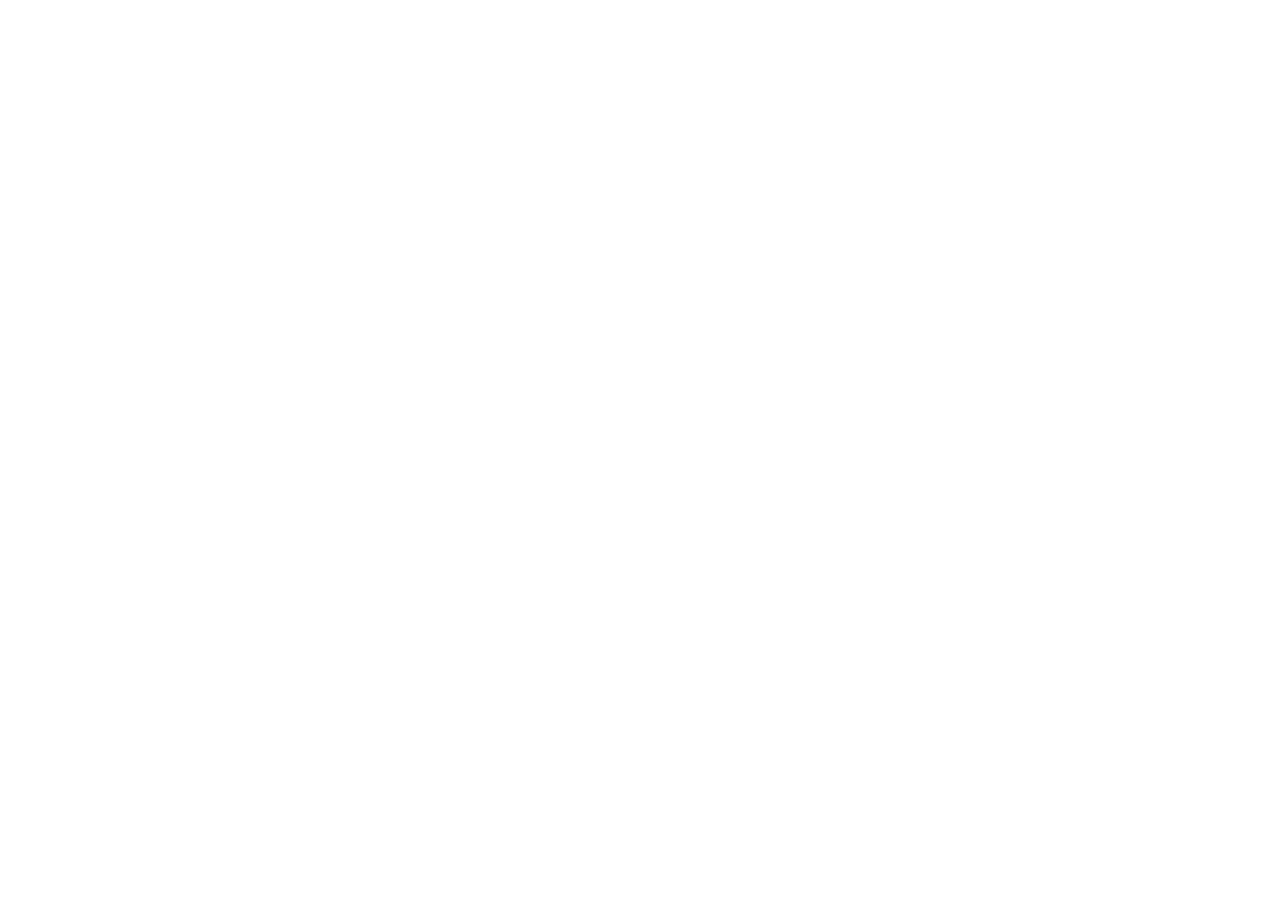
==== index.html @ e0745a7a "1" ====
<!DOCTYPE html>
<html lang="en">
	<head>
		<meta charset="UTF-8">
		<title>Document</title>
		<link rel="stylesheet" href="/resources/css/style.css">
		<link rel="stylesheet" href="/resources/css/normalize.css">
		<link rel="stylesheet" href="/resources/css/fonts.css">
	</head>
	<body>
		
	</body>
</html>
---- resources/css/fonts.css ----
/*@font-face{
	font-family: 'Titillium Light';
	src: url('../fonts/Titillium-Thin.otf');
}*/
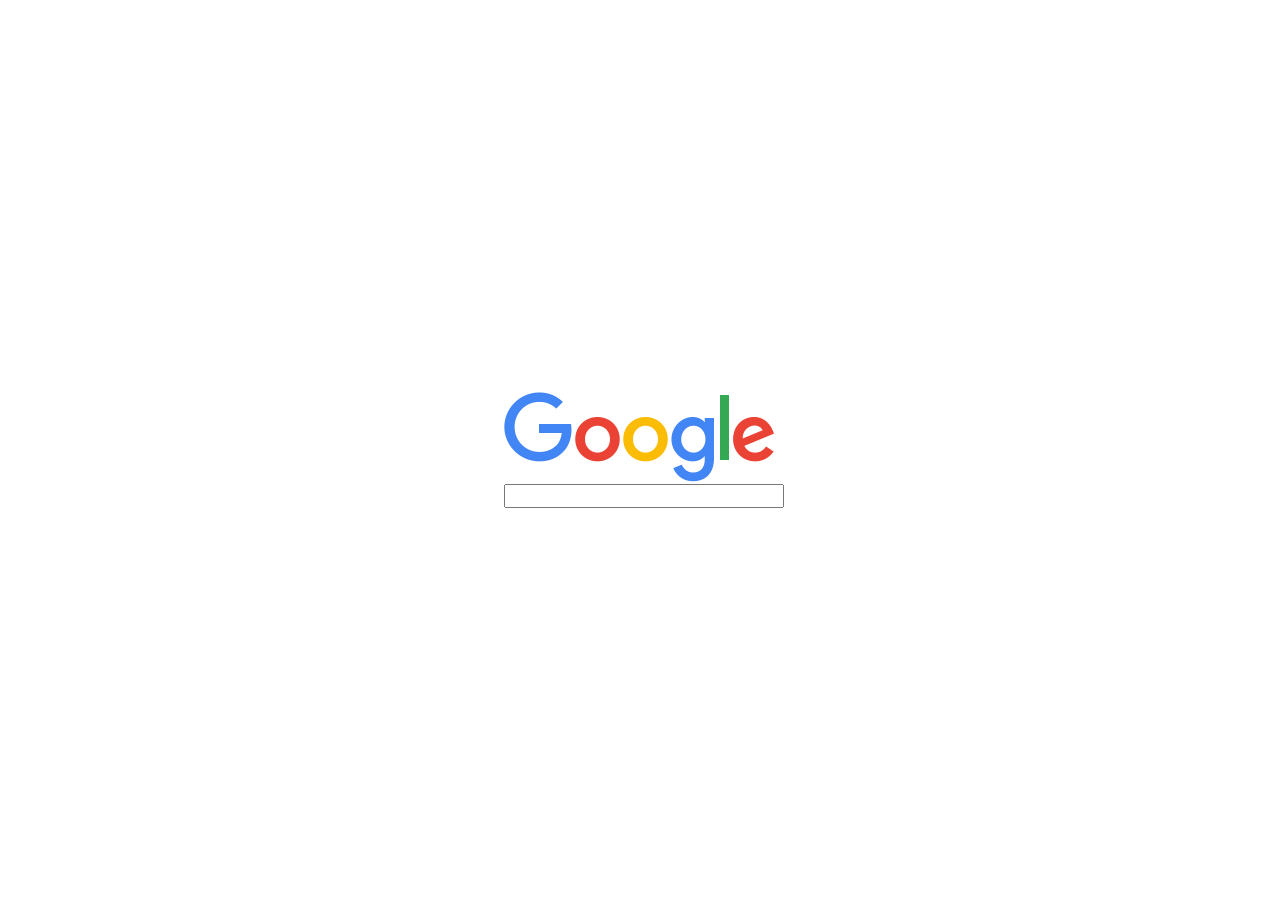
==== commit d0795211: "google-center" ====
--- a/index.html
+++ b/index.html
@@ -3,11 +3,36 @@
 	<head>
 		<meta charset="UTF-8">
 		<title>Document</title>
-		<link rel="stylesheet" href="/resources/css/style.css">
-		<link rel="stylesheet" href="/resources/css/normalize.css">
-		<link rel="stylesheet" href="/resources/css/fonts.css">
+		<link rel="stylesheet" href="resources/css/style.css">
+		<link rel="stylesheet" href="resources/css/normalize.css">
+		<link rel="stylesheet" href="resources/css/fonts.css">
 	</head>
 	<body>
-		
+		<!-- 1-2 5-->
+		<div class="wrapper">
+			<div class="google">
+				<div class="img">
+					<img src="resources/img/logo.png" alt="">
+				</div>
+				<div class="search">
+					<input type="text">
+				</div>
+			</div>
+		</div> 
+
+<!-- 3 -->
+<!-- 		<div class="wrapper">
+			<div class="wrapper-inner">
+				<div class="google">
+					<div class="img">
+						<img src="resources/img/logo.png" alt="">
+					</div>
+					<div class="search">
+						<input type="text">
+					</div>
+				</div>
+			</div>
+		</div>  -->	
+			
 	</body>
 </html>--- a/resources/css/style.css
+++ b/resources/css/style.css
@@ -0,0 +1,119 @@
+/*---------------------------------1_способ---------------------------*/
+/*.wrapper {
+	 width: 100%;
+    height: 100%;
+    position: absolute;
+    top: 0;
+    left: 0;
+    overflow: auto;
+}
+.google {
+    width: 272px;
+    height: 116px;
+    position: absolute;
+    top: 50%;
+    left: 50%;
+    margin: -58px 0 0 -186px;
+}
+
+img  {
+    max-width: 100%;
+    height: auto;
+    display: block;
+    margin: 0 auto;
+    border: none;
+}
+
+.search input[type='text']{
+	width: 100%;
+}*/
+
+/*---------------------------------2_способ--------------------------*/
+
+/*.wrapper {
+    width: 100%;
+    height: 100%;
+    position: absolute;
+    top: 0;
+    left: 0;
+    overflow: auto;
+}
+.google {
+    width: 272px;
+    height: 116px;
+    position: absolute;
+    top: 0;
+    right: 0;
+    bottom: 0;
+    left: 0;
+    margin: auto;
+}
+
+img  {
+    max-width: 100%;
+    height: auto;
+    display: block;
+    margin: 0 auto;
+    border: none;
+}
+
+.search input[type='text']{
+	width: 100%;
+}
+*/
+
+
+/*---------------------------------3_способ--------------------------*/
+
+/*.wrapper {
+    width: 100%;
+    height: 100%;
+    display: table;
+    position: absolute;
+    top: 0;
+    left: 0;
+}
+
+.wrapper > .wrapper-inner {
+	display: table-cell;
+	text-align: center;
+	vertical-align: middle;
+}
+.google {
+ 	display: inline-block;
+}
+
+img  {
+ 	display: block;
+    border: none;
+}
+
+.search input[type='text']{
+	width: 100%;
+}
+*/
+
+/*---------------------------------5_способ--------------------------*/
+.wrapper {
+	width: 100%;
+    height: 100%;
+    position: fixed;
+    top: 0;
+    left: 0;
+    display: flex;
+    align-items: center;
+    align-content: center; 
+    justify-content: center; 
+    overflow: auto; 
+}
+
+img  {
+ 	display: block;
+    border: none;
+}
+
+.search input[type='text']{
+	width: 100%;
+}
+
+ 